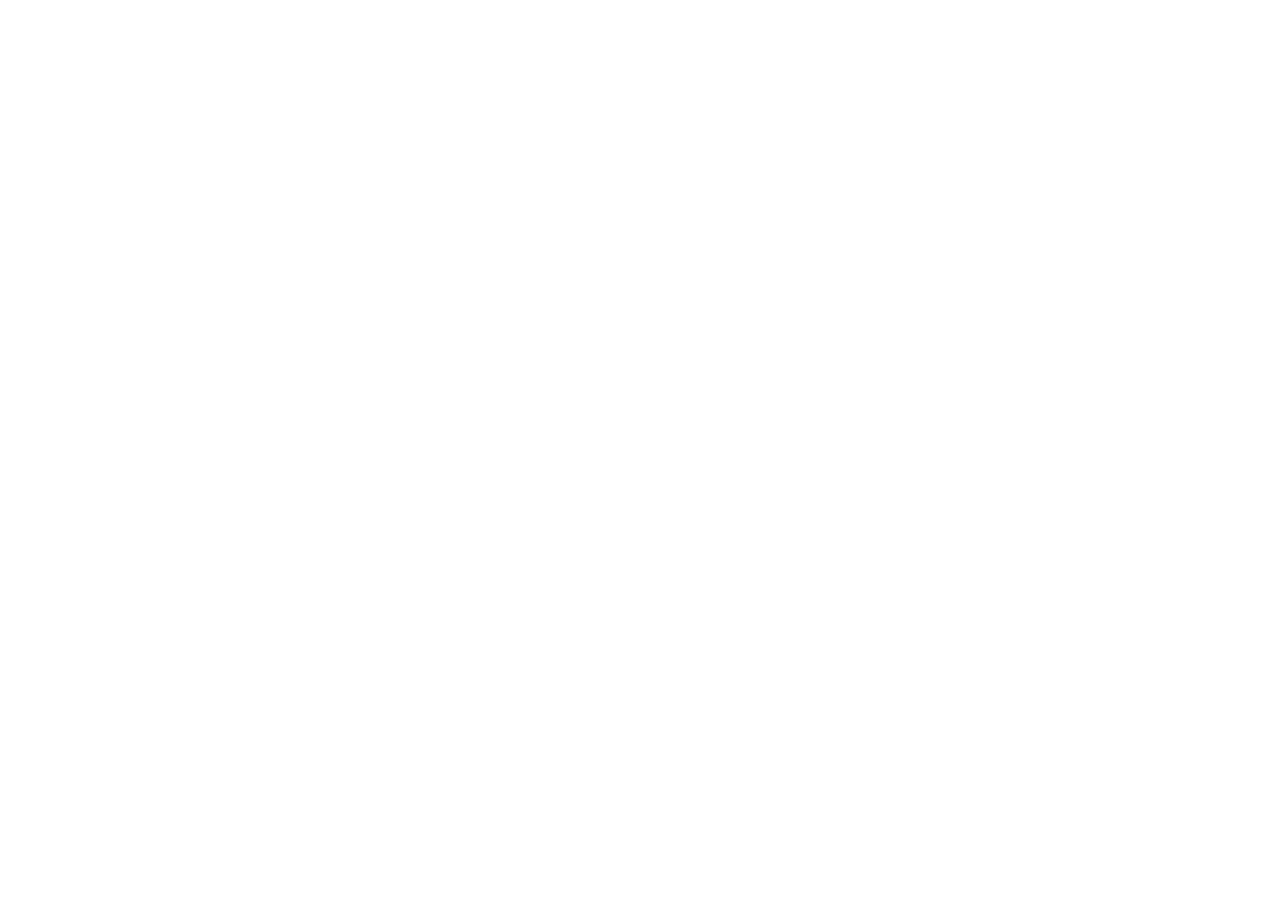
==== arquivos/index.html @ c47f05a6 "index" ====
<!DOCTYPE html>
<html lang="en">
<head>
    <meta charset="UTF-8">
    <meta name="viewport" content="width=device-width, initial-scale=1.0">
    <title>Document</title>
</head>
<body>
    
</body>
</html>
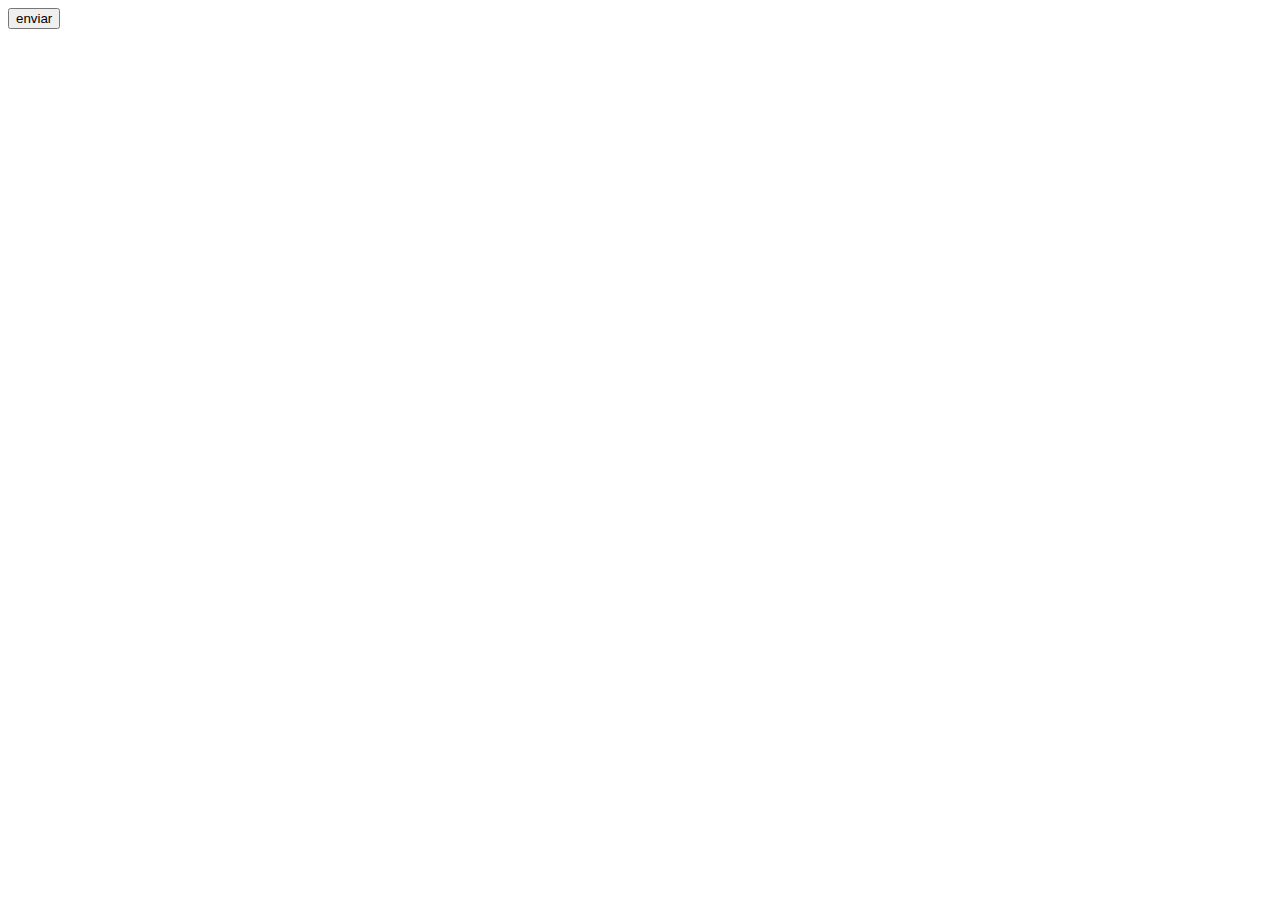
==== commit 40921754: "nao ta pronto" ====
--- a/arquivos/index.html
+++ b/arquivos/index.html
@@ -6,6 +6,10 @@
     <title>Document</title>
 </head>
 <body>
-    
+
+
+
+
+    <button>enviar</button>
 </body>
 </html>